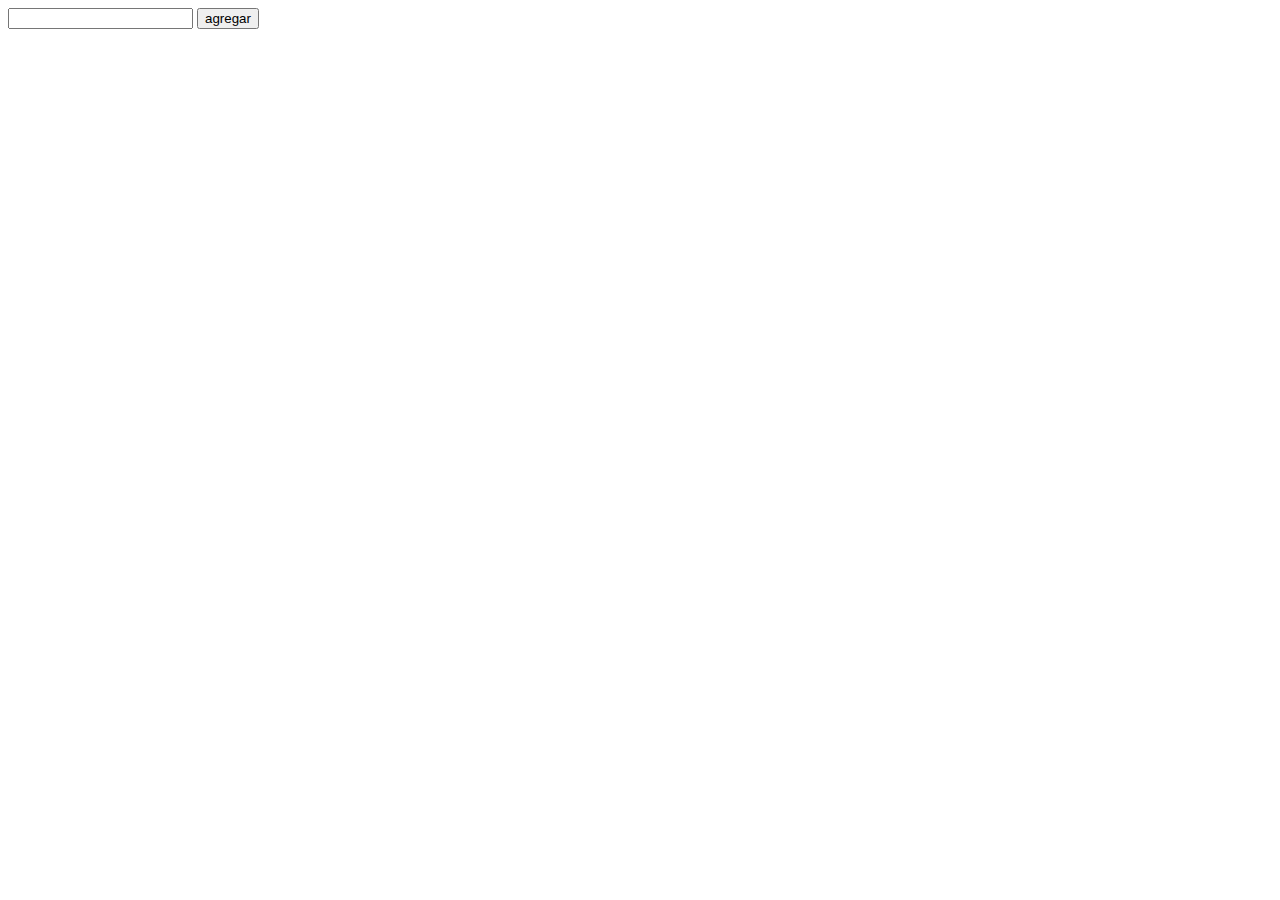
==== prueba.html @ 0bfaacdf "cambios en el footer" ====
<!DOCTYPE html>
<html lang="en">
<head>
    <meta charset="UTF-8">
    <meta name="viewport" content="width=device-width, initial-scale=1.0">
    <title>Document</title>
</head>
<body>
    <form action="">
        <input  id="miInput" type="text">
        <button id="but" onclick="miFun()" type="button">agregar</button>
    </form>
    <ul id="miId">
        
    </ul>
    <script src="assets/js/logica2.js"></script>
</body>
</html>
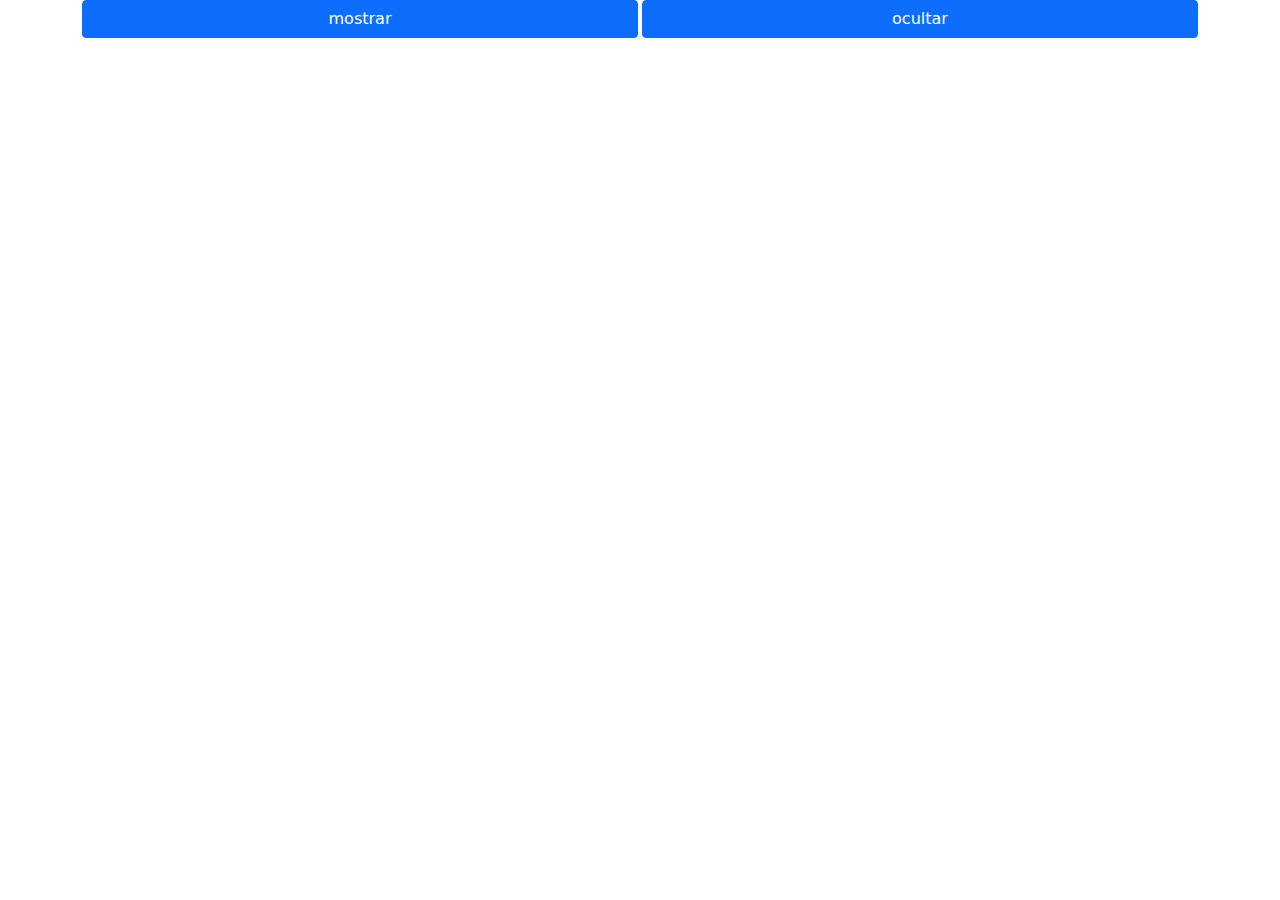
==== commit 4cd777fb: "cambios en formulario" ====
--- a/prueba.html
+++ b/prueba.html
@@ -4,15 +4,61 @@
     <meta charset="UTF-8">
     <meta name="viewport" content="width=device-width, initial-scale=1.0">
     <title>Document</title>
+    <link rel="stylesheet" href="assets/css/bootstrap.min.css">
+    <link rel="stylesheet" href="assets/css/formulario.css">
 </head>
 <body>
-    <form action="">
+    <!--
+        <form action="">
         <input  id="miInput" type="text">
         <button id="but" onclick="miFun()" type="button">agregar</button>
-    </form>
-    <ul id="miId">
-        
-    </ul>
+        </form>
+        <ul id="miId">
+            
+        </ul>      
+    -->
+
+    <section class="container">
+        <div class="row g-1">
+              <div class="col-6">
+                <button type="reset" onclick="mostar();" class="btn btn-primary col-12">mostrar</button>
+              </div>
+              <!-- id resultado-->
+              <div class="col-6 mb-2">
+                <button id="resultado" type="button" class="btn btn-primary col-12">ocultar</button>           
+              </div>
+        </div>
+        <form id="miForm" class="row g-1 w-75 mx-auto">     
+            <div class="col-md-6 margin-bottom">
+              <input type="text" id="nombre" class="form-control" placeholder="Nombre" min="4" required />              
+            </div>
+
+            <div class="col-md-6 margin-bottom">
+              <input type="text" id="apellido" class="form-control" placeholder="Apellido" min="4" required/>  
+            </div>            
+            
+            <div class="col-12 margin-bottom">
+              <input type="email" id="correo" class="form-control" placeholder="Correo" required/>              
+            </div>            
+            
+            <div class="mb-3">
+                <label for="exampleFormControlTextarea1" class="form-label"></label>
+                <textarea class="form-control" id="exampleFormControlTextarea1" rows="3" placeholder="feedback"></textarea>
+              </div>
+            
+
+                          
+                <div class="col-6">
+                  <button type="reset" class="btn btn-primary custom-btn col-12">Borrar</button>
+                </div>
+                <!-- id resultado-->
+                <div class="col-6 mb-2">
+                  <button id="resultado" type="button" class="btn btn-primary custom-btn col-12">Enviar</button>           
+                </div>
+        </form>
+    </section>
+
     <script src="assets/js/logica2.js"></script>
+    <script src="assets/js/bootstrap.bundle.min.js"></script>
 </body>
 </html>--- a/assets/css/formulario.css
+++ b/assets/css/formulario.css
@@ -0,0 +1 @@
+#miForm{display: none;}